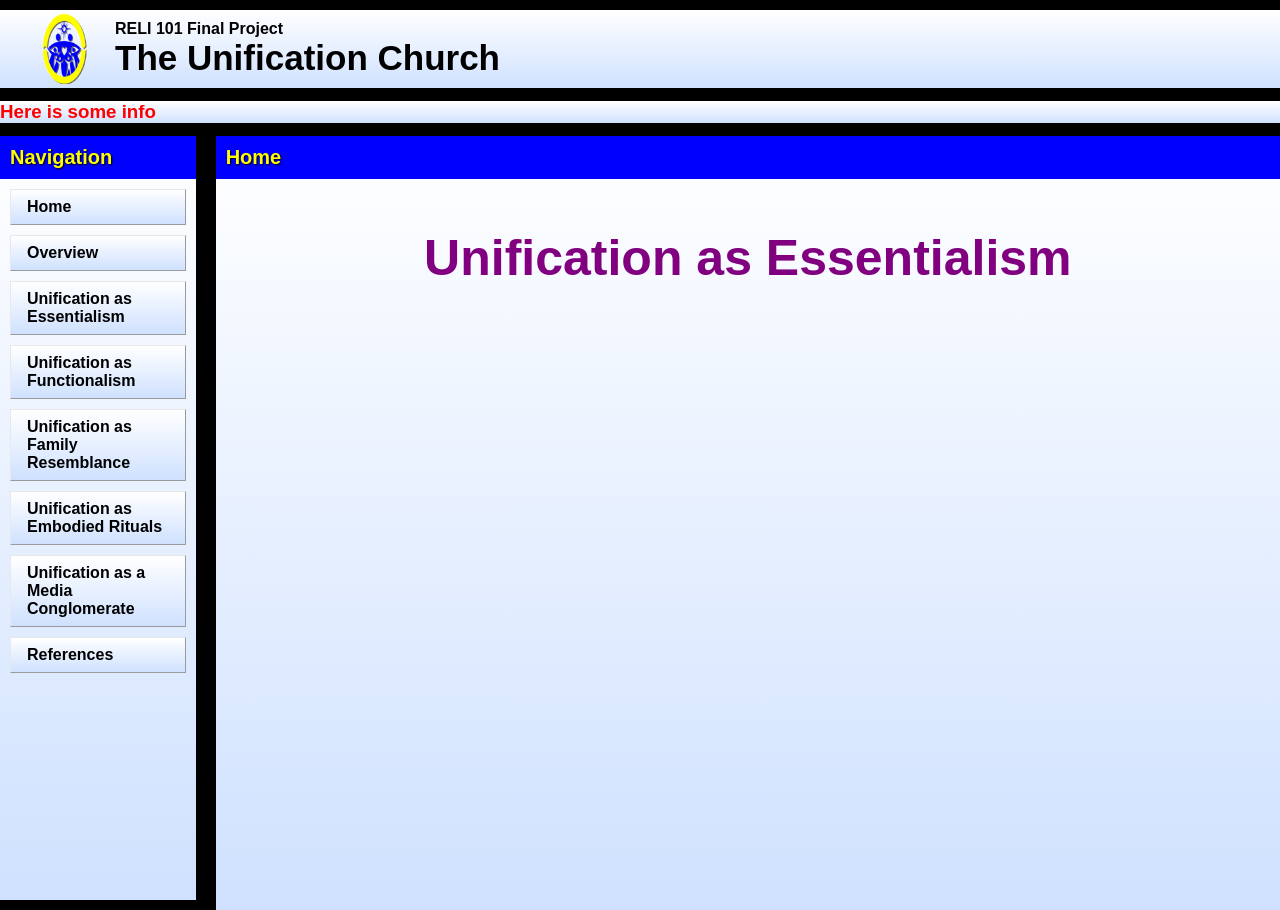
==== Unification_Church/src/essentialism.html @ e430bf6f "Added pages for all of the sections" ====
<!DOCTYPE html>
<!--[if lt IE 7]>      <html class="no-js lt-ie9 lt-ie8 lt-ie7"> <![endif]-->
<!--[if IE 7]>         <html class="no-js lt-ie9 lt-ie8"> <![endif]-->
<!--[if IE 8]>         <html class="no-js lt-ie9"> <![endif]-->
<!--[if gt IE 8]>      <html class="no-js"> <![endif]-->
<html>
    <head>
        <meta charset="utf-8">
        <meta http-equiv="X-UA-Compatible" content="IE=edge">
        <title>Landing Page</title>
        <meta name="description" content="">
        <meta name="viewport" content="width=device-width, initial-scale=1">
        <link rel="stylesheet" href="styles.css">
    </head>
    <body>
        <!--[if lt IE 7]>
            <p class="browsehappy">You are using an <strong>outdated</strong> browser. Please <a href="#">upgrade your browser</a> to improve your experience.</p>
        <![endif]-->
        
        <script src="" async defer></script>
        <!-- Logo area-->
        <div class="logo-area">
            <img src="./images/ffwpu-pa.gif" alt="unification logo" class="logo">
            <div>
                <h4 class="subtitle">RELI 101 Final Project</h4>
                <h1 class="title">The Unification Church</h1>
            </div>
        </div>
        <!-- Scrolling announcements area-->
        <div class="scroll-container">
            <h3 id="announcements" class="scroll-text">Here is some info</h3>
        </div>
        <div style="display: flex; height: 86vh;">
            <ul>
                <p class="body-location">Navigation</p>
                <li><a href="landing.html">Home</a></li>
                <li><a href="overview.html">Overview</a></li>
                <li><a href="essentialism.html">Unification as Essentialism</a></li>
                <li><a href="functionalism.html">Unification as Functionalism</a></li>
                <li><a href="family-resemblance.html">Unification as Family Resemblance</a></li>
                <li><a href="rituals.html">Unification as Embodied Rituals</a></li>
                <li><a href="media.html">Unification as a Media Conglomerate</a></li>
                <li><a href="references.html">References</a></li>
            </ul>
            <div class="info-page">
                <p class="body-location">Home</p>
                <h1 class="body-title">Unification as Essentialism</h1>
            </div>
        </div>
    </body>
</html>
---- Unification_Church/src/styles.css ----
.logo-area {
    margin-top: 10px;
    margin-bottom: 10px;
    padding: 0;
    background: linear-gradient(to bottom, #ffffff, #cfe1ff);
    display: flex;
}

body { 
    margin: 0;
    background-color: black;
}


h3 {
    font-family: Arial, Helvetica, sans-serif;
    color: red;
    margin: 0;
}

ul {
    list-style-type: none;
    margin: 0;
    margin-top: 10px;
    padding: 0;
    width: 200px; 
    flex-grow: 1;
    background: linear-gradient(to bottom, #ffffff, #cfe1ff);
}

li a {
    display: block;
    color: black;
    font-family: Arial, Helvetica, sans-serif;
    font-weight: bold;
    padding: 8px 16px;
    text-decoration: none;
    margin:10px; 
    background: linear-gradient(to bottom, #ffffff, #cfe1ff);
    border-top: 1px solid rgb(232, 232, 232);
    border-left: 1px solid rgb(232,232,232);
    border-bottom: 1px solid rgb(155, 155, 155);
    border-right: 1px solid rgb(155,155,155)
}

li a:hover {
    background: linear-gradient(to bottom, #ffe855, #e2a223);
}


.title {
    font-size: 35px;
    font-family: Arial, Helvetica, sans-serif;
    margin-bottom: 10px;
    margin-top: 0;
}
.subtitle {
    font-size: 16px;
    font-family: Arial, Helvetica, sans-serif;
    margin-top: 10px;
    margin-bottom: 0;
}

.logo {
    margin:0;
    padding-left: 30px;
    padding-right: 15px;
    max-width: 70px;
    max-height: 70px;
    align-self: center;
}

.navbar {
    list-style-type: none;
    margin: 0;
    padding: 0;
    overflow: hidden;
}

.scroll-container {
    overflow: hidden;
    white-space: nowrap;
    width: 100%;
    background: linear-gradient(to bottom, #ffffff, #cfe1ff);
    border-style: solid;
    border-left-style: none;
    border-right-style: none;
}

.scroll-text {
    display: inline-block;
    animation: scroll-left 10s linear infinite;
    width: 100%
}

.info-page {
    margin-top:10px;
    margin-left: 20px;
    width: 85vw;
    height: 86vh;
    background: linear-gradient(to bottom, #ffffff, #cfe1ff);
    overflow-y: auto;
}

@keyframes scroll-left {
    from { transform:translateX(-100%)}
    to {transform:translateX(100%);}
}

.body-title {
    font-size: 50px;
    font-family: Arial, Helvetica, sans-serif;
    display: flex;
    justify-content: center;
    align-items: center;
    color: purple;
    margin-top: 50px;
}

.body-location {
    background-color: #0000FE;
    font-size:20px;
    font-family: Arial, Helvetica, sans-serif;
    color: #FEFE00;
    text-shadow: 1px 1px 2px black;
    margin:0;
    padding: 10px;
    font-weight: bold;
}
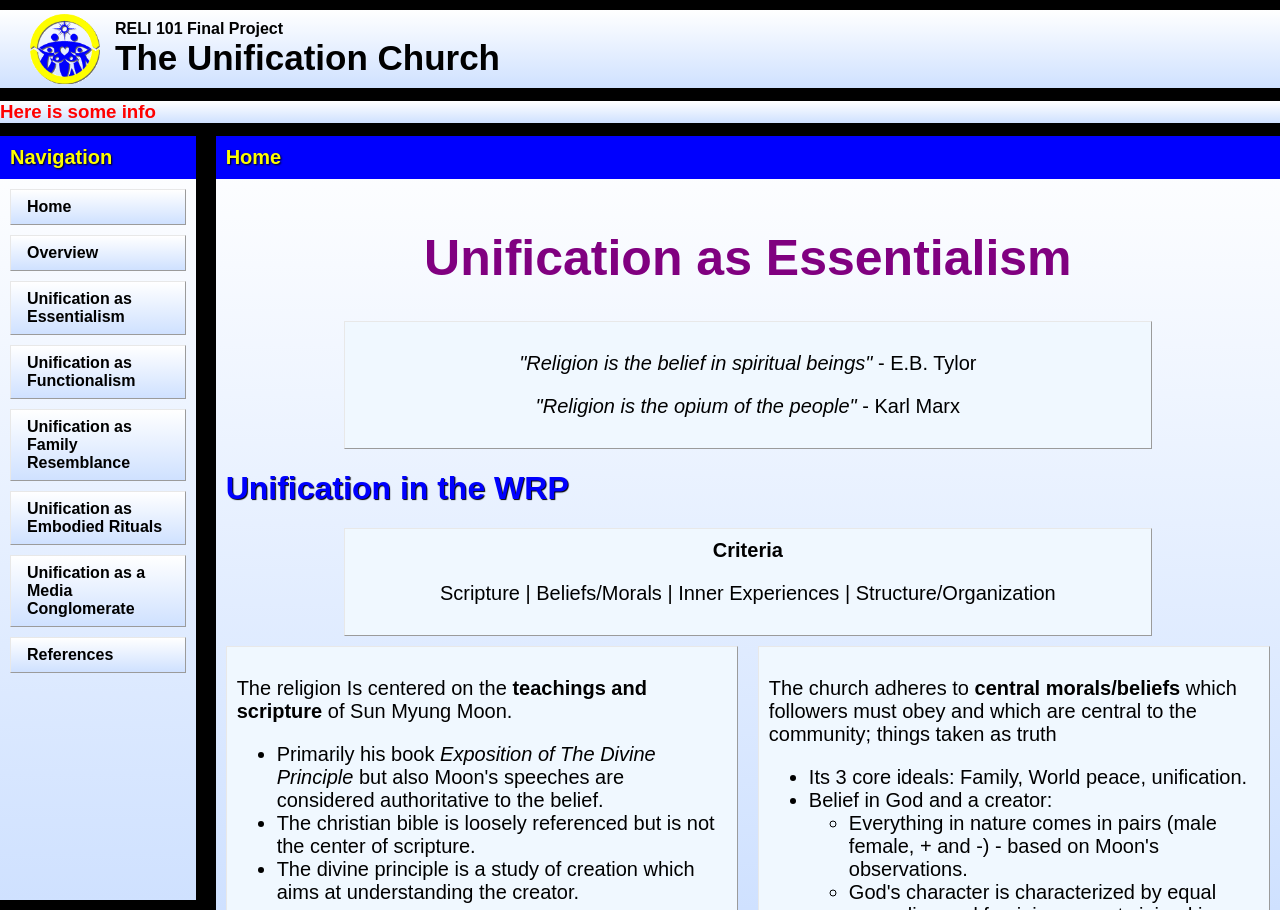
==== commit aba037e9: "Filed out pages for ritual, family resemblance, and essentialism" ====
--- a/Unification_Church/src/essentialism.html
+++ b/Unification_Church/src/essentialism.html
@@ -31,21 +31,79 @@
             <h3 id="announcements" class="scroll-text">Here is some info</h3>
         </div>
         <div style="display: flex; height: 86vh;">
-            <ul>
+            <ul class="nav-ul">
                 <p class="body-location">Navigation</p>
-                <li><a href="landing.html">Home</a></li>
-                <li><a href="overview.html">Overview</a></li>
-                <li><a href="essentialism.html">Unification as Essentialism</a></li>
-                <li><a href="functionalism.html">Unification as Functionalism</a></li>
-                <li><a href="family-resemblance.html">Unification as Family Resemblance</a></li>
-                <li><a href="rituals.html">Unification as Embodied Rituals</a></li>
-                <li><a href="media.html">Unification as a Media Conglomerate</a></li>
-                <li><a href="references.html">References</a></li>
+                <li class="nav-li"><a href="landing.html">Home</a></li>
+                <li class="nav-li"><a href="overview.html">Overview</a></li>
+                <li class="nav-li"><a href="essentialism.html">Unification as Essentialism</a></li>
+                <li class="nav-li"><a href="functionalism.html">Unification as Functionalism</a></li>
+                <li class="nav-li"><a href="family-resemblance.html">Unification as Family Resemblance</a></li>
+                <li class="nav-li"><a href="rituals.html">Unification as Embodied Rituals</a></li>
+                <li class="nav-li"><a href="media.html">Unification as a Media Conglomerate</a></li>
+                <li class="nav-li"><a href="references.html">References</a></li>
             </ul>
             <div class="info-page">
                 <p class="body-location">Home</p>
                 <h1 class="body-title">Unification as Essentialism</h1>
-            </div>
+                <div class="text-box" style="text-align: center; margin-left: 10vw; margin-right: 10vw;">
+                    <p><em>"Religion is the belief in spiritual beings"</em> - E.B. Tylor</p>
+                    <p><em>"Religion is the opium of the people"</em> - Karl Marx</p>
+                </div>
+                <h1 class="body-header" style="margin-left: 10px;">Unification in the WRP</h1>
+                <div class="text-box" style="text-align: center; margin-left: 10vw; margin-right: 10vw;">
+                    <b>Criteria</b>
+                    <p>Scripture  |  Beliefs/Morals   |   Inner Experiences   |    Structure/Organization</p>
+                </div>
+                <div style="display: flex;">
+                    <div style="margin:10px; width:50%; float:left">
+                        <div class="text-box">
+                            <p>The religion Is centered on the <b>teachings and scripture</b> of Sun Myung Moon.</p>
+                            <ul>
+                                <li>Primarily his book <em>Exposition of The Divine Principle</em> but also Moon's speeches are considered authoritative to the belief.</li>
+                                <li>The christian bible is loosely referenced but is not the center of scripture.</li>
+                                <li>The divine principle is a study of creation which aims at understanding the creator.</li>
+                            </ul>
+                        </div>
+                        <div class="text-box" style="margin-top: 20px;">
+                            <p>The church has specific <b>practices and ceremonies</b>.</p>
+                            <ul>
+                                <li>Blessing Ceremony (mass weddings):</li>
+                                <ul>
+                                    <li>Consists of 5 steps: chastening ceremony, wine ceremony, vows and ring exchange, 40 abstinence after marriage (separation period), blessing ceremony.</li>
+                                </ul>
+                            </ul>
+                        </div>
+                            <div class="text-box" style="margin-top: 20px;">
+                            <p>The church has <b>structure</b> and organization.</p>
+                            <ul>
+                                <li>Moon and his wife was/is leader of the church.</li>
+                                <li>Church has many companies it owns as well as affiliate organizations that promote its values.</li>
+                                <li>Existence of official Church body and full-time members who work for the Church.</li>
+                            </ul>
+                        </div>
+                    </div>
+                    <div style="margin:10px; width: 50%; float:right">
+                        <div class="text-box">
+                        <p>The church adheres to <b>central morals/beliefs</b> which followers must obey and which are central to the community; things taken as truth</p>
+                        <ul>
+                            <li>Its 3 core ideals: Family, World peace, unification.</li>
+                            <li>Belief in God and a creator:</li>
+                            <ul>
+                                <li>Everything in nature comes in pairs (male female, + and -) - based on Moon's observations.</li>
+                                <li>God's character is characterized by equal masculine and feminine aspects joined in perfect harmony.</li>
+                                <li>Since humans value love and harmony “heart” is the essence of God's character.</li>
+                            </ul>
+                            <li>The purpose of creation and life is to enjoy love - we are meant to live out and give perfect love to others and be in perfect love in relation to God.</li>
+                            <li>We have fallen as a race because instead of love we seek selfishness and corruption- due to Adam and Eve's fall.</li>
+                            <li>Overall family values are promoted to be the most important aspect of society and the religion.</li>
+                        </ul>
+                    </div>
+                    <div class="text-box" style="display: flex; margin-top: 20px">
+                        <img src="images/original-unification-symbol.webp" alt="original logo" height="180">
+                        <p style="margin-left: 10px">The official symbol of the Unification Church highlights a clear effort to organize Church dogma: The 12 inner lines represent the 12 gates to heaven, while the 4 larger arrows represent the 4 cardinal directions. The outer arrows represent yin and yang respectively. Shows the Unification Church not only has an organized group, but as a syncretized group as well.</p>
+                    </div>
+                    </div>
+                </div>
         </div>
     </body>
 </html>
--- a/Unification_Church/src/styles.css
+++ b/Unification_Church/src/styles.css
@@ -18,7 +18,7 @@
     margin: 0;
 }
 
-ul {
+.nav-ul {
     list-style-type: none;
     margin: 0;
     margin-top: 10px;
@@ -28,7 +28,7 @@
     background: linear-gradient(to bottom, #ffffff, #cfe1ff);
 }
 
-li a {
+.nav-li a {
     display: block;
     color: black;
     font-family: Arial, Helvetica, sans-serif;
@@ -43,7 +43,7 @@
     border-right: 1px solid rgb(155,155,155)
 }
 
-li a:hover {
+.nav-li a:hover { 
     background: linear-gradient(to bottom, #ffe855, #e2a223);
 }
 
@@ -98,7 +98,12 @@
     margin-left: 20px;
     width: 85vw;
     height: 86vh;
+    overflow-y:fit-content;
     background: linear-gradient(to bottom, #ffffff, #cfe1ff);
+    overflow-y: auto;
+}
+
+.overflow {
     overflow-y: auto;
 }
 
@@ -126,4 +131,27 @@
     margin:0;
     padding: 10px;
     font-weight: bold;
+}
+
+.body-header {
+    font-family: Arial, Helvetica, sans-serif;  
+    color: #0000FE;
+    font-weight: bold;
+    text-shadow: 1px 1px 1px black;
+}
+
+.text-box {
+    background-color: aliceblue;
+    border-top: 1px solid rgb(232, 232, 232);
+    border-left: 1px solid rgb(232,232,232);
+    border-bottom: 1px solid rgb(155, 155, 155);
+    border-right: 1px solid rgb(155,155,155);
+    font-family: Arial, Helvetica, sans-serif;
+    font-size: 20px;
+    padding: 10px;
+}
+
+.reference {
+    padding-left: 36px;
+    text-indent: -36px;
 }
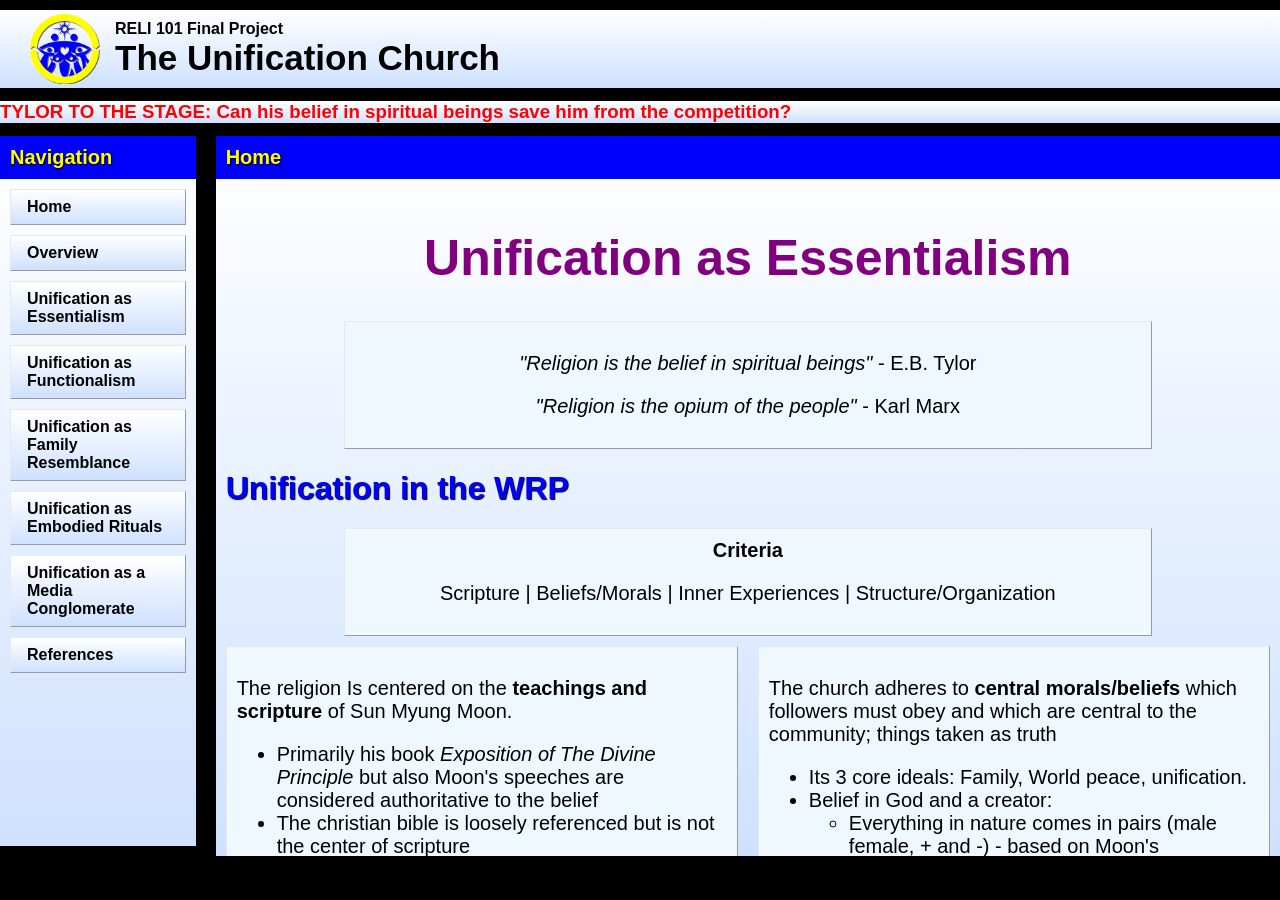
==== commit 03c1a7b8: "Completed website" ====
--- a/Unification_Church/src/essentialism.html
+++ b/Unification_Church/src/essentialism.html
@@ -28,9 +28,9 @@
         </div>
         <!-- Scrolling announcements area-->
         <div class="scroll-container">
-            <h3 id="announcements" class="scroll-text">Here is some info</h3>
+            <h3 id="announcements" class="scroll-text">TYLOR TO THE STAGE: Can his belief in spiritual beings save him from the competition?</h3>
         </div>
-        <div style="display: flex; height: 86vh;">
+        <div style="display: flex; height: 80vh;">
             <ul class="nav-ul">
                 <p class="body-location">Navigation</p>
                 <li class="nav-li"><a href="landing.html">Home</a></li>
@@ -59,9 +59,9 @@
                         <div class="text-box">
                             <p>The religion Is centered on the <b>teachings and scripture</b> of Sun Myung Moon.</p>
                             <ul>
-                                <li>Primarily his book <em>Exposition of The Divine Principle</em> but also Moon's speeches are considered authoritative to the belief.</li>
-                                <li>The christian bible is loosely referenced but is not the center of scripture.</li>
-                                <li>The divine principle is a study of creation which aims at understanding the creator.</li>
+                                <li>Primarily his book <em>Exposition of The Divine Principle</em> but also Moon's speeches are considered authoritative to the belief</li>
+                                <li>The christian bible is loosely referenced but is not the center of scripture</li>
+                                <li>The divine principle is a study of creation which aims at understanding the creator</li>
                             </ul>
                         </div>
                         <div class="text-box" style="margin-top: 20px;">
@@ -69,16 +69,16 @@
                             <ul>
                                 <li>Blessing Ceremony (mass weddings):</li>
                                 <ul>
-                                    <li>Consists of 5 steps: chastening ceremony, wine ceremony, vows and ring exchange, 40 abstinence after marriage (separation period), blessing ceremony.</li>
+                                    <li>Consists of 5 steps: chastening ceremony, wine ceremony, vows and ring exchange, 40 abstinence after marriage (separation period), blessing ceremony</li>
                                 </ul>
                             </ul>
                         </div>
                             <div class="text-box" style="margin-top: 20px;">
                             <p>The church has <b>structure</b> and organization.</p>
                             <ul>
-                                <li>Moon and his wife was/is leader of the church.</li>
-                                <li>Church has many companies it owns as well as affiliate organizations that promote its values.</li>
-                                <li>Existence of official Church body and full-time members who work for the Church.</li>
+                                <li>Moon initially led the church and was succeeded by his wife</li>
+                                <li>Church has many companies it owns as well as affiliate organizations that promote its values</li>
+                                <li>Existence of official Church body and full-time members who work for the Church</li>
                             </ul>
                         </div>
                     </div>
@@ -90,12 +90,12 @@
                             <li>Belief in God and a creator:</li>
                             <ul>
                                 <li>Everything in nature comes in pairs (male female, + and -) - based on Moon's observations.</li>
-                                <li>God's character is characterized by equal masculine and feminine aspects joined in perfect harmony.</li>
-                                <li>Since humans value love and harmony “heart” is the essence of God's character.</li>
+                                <li>God's character is characterized by equal masculine and feminine aspects joined in perfect harmony</li>
+                                <li>Since humans value love and harmony “heart” is the essence of God's character</li>
                             </ul>
-                            <li>The purpose of creation and life is to enjoy love - we are meant to live out and give perfect love to others and be in perfect love in relation to God.</li>
-                            <li>We have fallen as a race because instead of love we seek selfishness and corruption- due to Adam and Eve's fall.</li>
-                            <li>Overall family values are promoted to be the most important aspect of society and the religion.</li>
+                            <li>The purpose of creation and life is to enjoy love - we are meant to live out and give perfect love to others and be in perfect love in relation to God</li>
+                            <li>We have fallen as a race because instead of love we seek selfishness and corruption- due to Adam and Eve's fall</li>
+                            <li>Overall family values are promoted to be the most important aspect of society and the religion</li>
                         </ul>
                     </div>
                     <div class="text-box" style="display: flex; margin-top: 20px">
@@ -104,6 +104,9 @@
                     </div>
                     </div>
                 </div>
+                <div class="text-box" style="margin: 10px;">
+                    <p>The world religions paradigm was created using an essentialist definition of religion. According to the WRP, true religions contained these 5 criteria, and if they did not have these essential components, then they weren't a religion. As a result, examining the Unification Church through the WRP is a way to test it against an essentialist approach.  Additionally, because of the unification church’s derivation from religions accepted by the WRP, it falls easily into the paradigm. Extending beyond the WRP, however, the Unification Church also pulls from Confucianism to structure the role of women and family, highlighting the capacity of non-WRP ideas to shape religious practice.</p>
+                </div>
         </div>
     </body>
 </html>
--- a/Unification_Church/src/styles.css
+++ b/Unification_Church/src/styles.css
@@ -97,7 +97,7 @@
     margin-top:10px;
     margin-left: 20px;
     width: 85vw;
-    height: 86vh;
+    height: 80vh;
     overflow-y:fit-content;
     background: linear-gradient(to bottom, #ffffff, #cfe1ff);
     overflow-y: auto;
@@ -108,8 +108,8 @@
 }
 
 @keyframes scroll-left {
-    from { transform:translateX(-100%)}
-    to {transform:translateX(100%);}
+    from { transform:translateX(100%)}
+    to {transform:translateX(-100%);}
 }
 
 .body-title {
